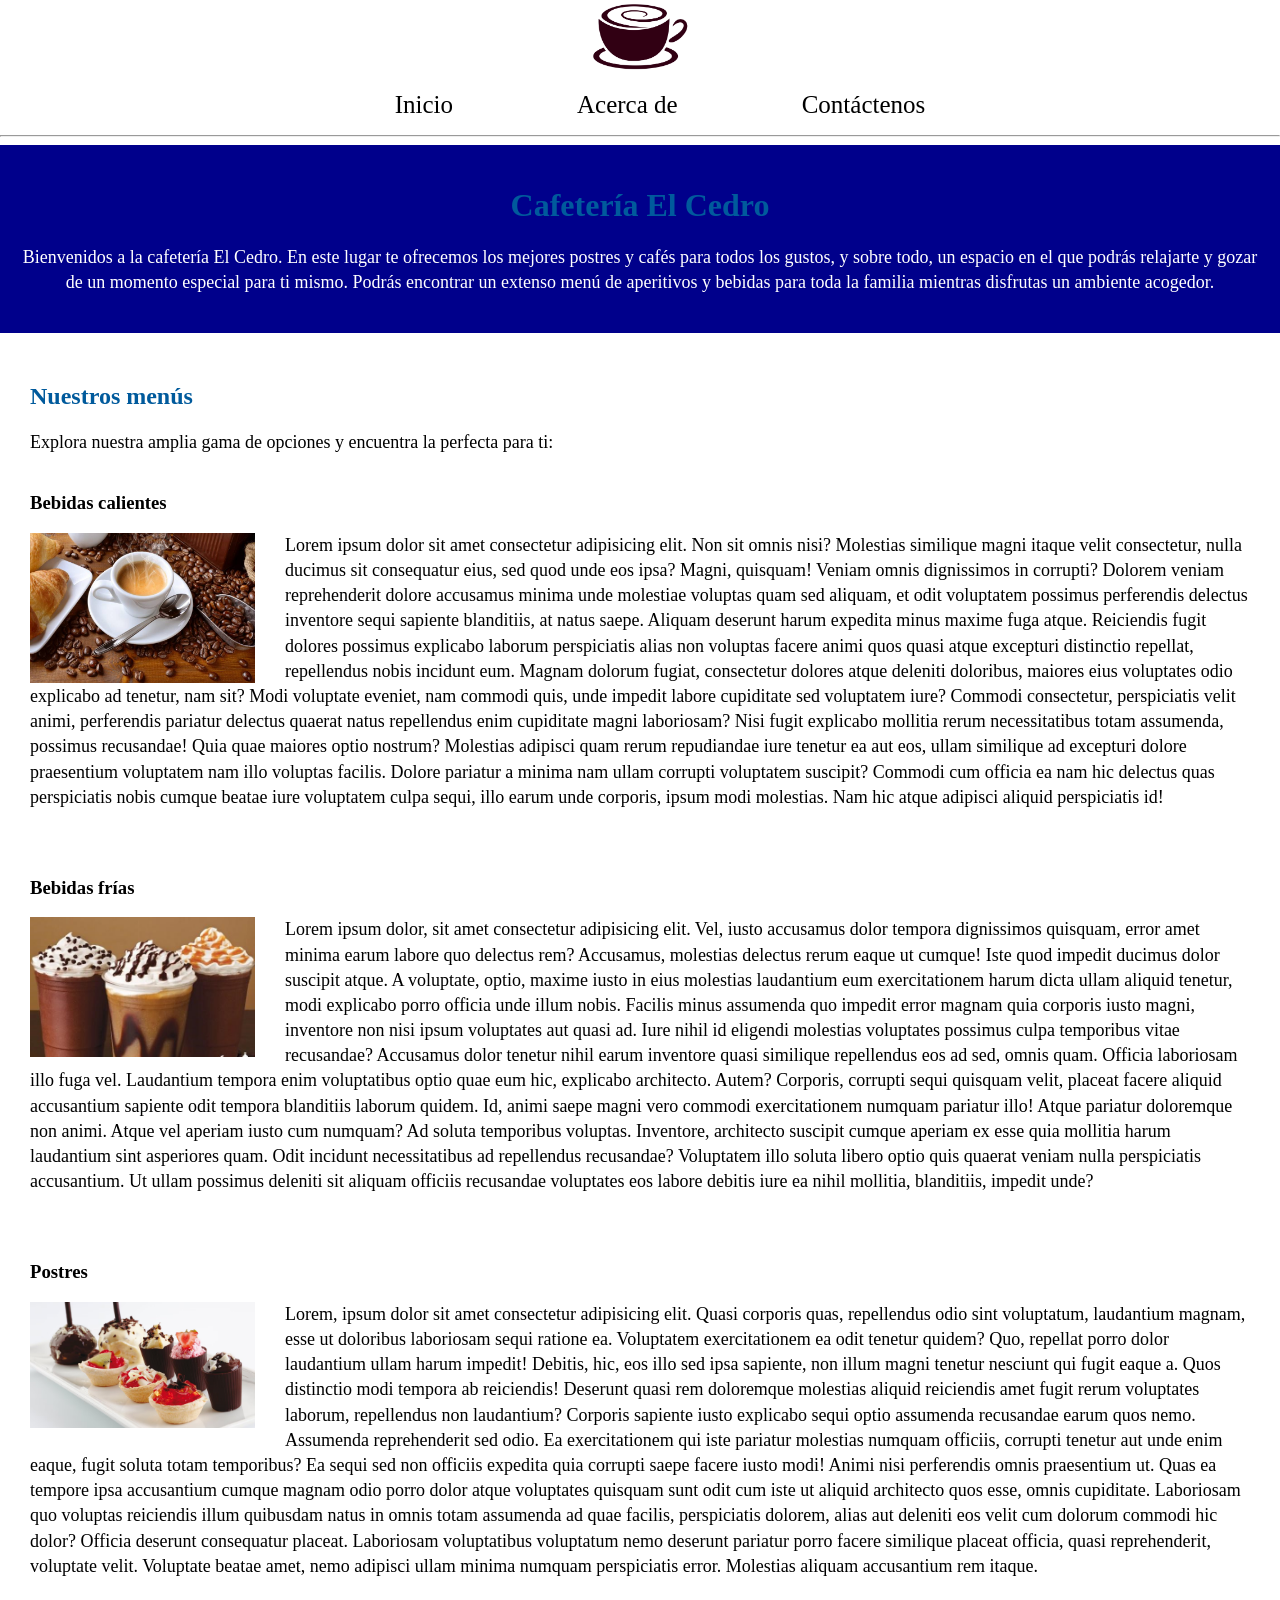
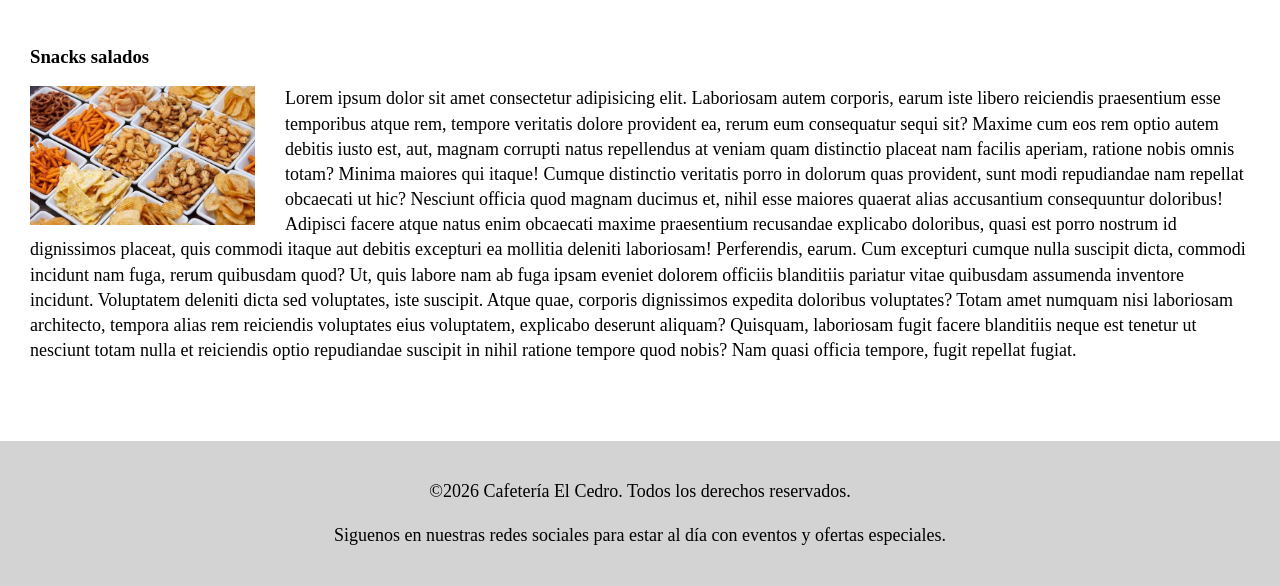
==== index.html @ 2e279d4e "Practica 1" ====
<!DOCTYPE html>
<html lang="en">
<head>
    <meta charset="UTF-8">
    <meta name="viewport" content="width=device-width, initial-scale=1.0">
    <title>Cafetería El Cedro</title>
    <link rel="stylesheet" href="css/style.css">
</head>
<body>
    <header>
        <img src="img/logo_cafe.jpg" alt="Logo cafe" class = "logo">
        <nav>
            <ul>
                <li><a href="index.html">Inicio</a></li>
                <li><a href="about.html">Acerca de</a></li>
                <li><a href="contact.html">Contáctenos</a></li>
            </ul>
        </nav>
        <hr>

    </header>

    <main>
        <div class="welcome">
            <h1>Cafetería El Cedro</h1>
            <p>Bienvenidos a la cafetería El Cedro. En este lugar te ofrecemos los mejores postres y cafés para todos los gustos, y sobre todo,
                 un espacio en el que podrás relajarte y gozar de un momento especial para ti mismo. Podrás encontrar un extenso menú de aperitivos y 
                 bebidas para toda la familia mientras disfrutas un ambiente acogedor.</p>
        </div>

        <div class="menus">
            <h2>Nuestros menús</h2>
            <p>Explora nuestra amplia gama de opciones y encuentra la perfecta para ti:</p>
            
            <div class="infoMenu">
                <h3>Bebidas calientes</h3>
                <img src="img/bebida caliente.jpg" alt="bebidas calientes">
                <p>Lorem ipsum dolor sit amet consectetur adipisicing elit. Non sit omnis nisi? Molestias similique magni itaque velit consectetur, nulla ducimus sit consequatur eius, sed quod unde eos ipsa? Magni, quisquam!
                Veniam omnis dignissimos in corrupti? Dolorem veniam reprehenderit dolore accusamus minima unde molestiae voluptas quam sed aliquam, et odit voluptatem possimus perferendis delectus inventore sequi sapiente blanditiis, at natus saepe.
                Aliquam deserunt harum expedita minus maxime fuga atque. Reiciendis fugit dolores possimus explicabo laborum perspiciatis alias non voluptas facere animi quos quasi atque excepturi distinctio repellat, repellendus nobis incidunt eum.
                Magnam dolorum fugiat, consectetur dolores atque deleniti doloribus, maiores eius voluptates odio explicabo ad tenetur, nam sit? Modi voluptate eveniet, nam commodi quis, unde impedit labore cupiditate sed voluptatem iure?
                Commodi consectetur, perspiciatis velit animi, perferendis pariatur delectus quaerat natus repellendus enim cupiditate magni laboriosam? Nisi fugit explicabo mollitia rerum necessitatibus totam assumenda, possimus recusandae! Quia quae maiores optio nostrum?
                Molestias adipisci quam rerum repudiandae iure tenetur ea aut eos, ullam similique ad excepturi dolore praesentium voluptatem nam illo voluptas facilis. Dolore pariatur a minima nam ullam corrupti voluptatem suscipit?
                Commodi cum officia ea nam hic delectus quas perspiciatis nobis cumque beatae iure voluptatem culpa sequi, illo earum unde corporis, ipsum modi molestias. Nam hic atque adipisci aliquid perspiciatis id!</p>
            </div>

            <div class="infoMenu">
                <h3>Bebidas frías</h3>
                <img src="img/bebidas frias.jpg" alt="Bebidas frias">
                <p>Lorem ipsum dolor, sit amet consectetur adipisicing elit. Vel, iusto accusamus dolor tempora dignissimos quisquam, error amet minima earum labore quo delectus rem? Accusamus, molestias delectus rerum eaque ut cumque!
                Iste quod impedit ducimus dolor suscipit atque. A voluptate, optio, maxime iusto in eius molestias laudantium eum exercitationem harum dicta ullam aliquid tenetur, modi explicabo porro officia unde illum nobis.
                Facilis minus assumenda quo impedit error magnam quia corporis iusto magni, inventore non nisi ipsum voluptates aut quasi ad. Iure nihil id eligendi molestias voluptates possimus culpa temporibus vitae recusandae?
                Accusamus dolor tenetur nihil earum inventore quasi similique repellendus eos ad sed, omnis quam. Officia laboriosam illo fuga vel. Laudantium tempora enim voluptatibus optio quae eum hic, explicabo architecto. Autem?
                Corporis, corrupti sequi quisquam velit, placeat facere aliquid accusantium sapiente odit tempora blanditiis laborum quidem. Id, animi saepe magni vero commodi exercitationem numquam pariatur illo! Atque pariatur doloremque non animi.
                Atque vel aperiam iusto cum numquam? Ad soluta temporibus voluptas. Inventore, architecto suscipit cumque aperiam ex esse quia mollitia harum laudantium sint asperiores quam. Odit incidunt necessitatibus ad repellendus recusandae?
                Voluptatem illo soluta libero optio quis quaerat veniam nulla perspiciatis accusantium. Ut ullam possimus deleniti sit aliquam officiis recusandae voluptates eos labore debitis iure ea nihil mollitia, blanditiis, impedit unde?</p>
            </div>

            <div class="infoMenu">
                <h3>Postres</h3>
                <img src="img/postres.avif" alt="postres">
                <p>Lorem, ipsum dolor sit amet consectetur adipisicing elit. Quasi corporis quas, repellendus odio sint voluptatum, laudantium magnam, esse ut doloribus laboriosam sequi ratione ea. Voluptatem exercitationem ea odit tenetur quidem?
                Quo, repellat porro dolor laudantium ullam harum impedit! Debitis, hic, eos illo sed ipsa sapiente, non illum magni tenetur nesciunt qui fugit eaque a. Quos distinctio modi tempora ab reiciendis!
                Deserunt quasi rem doloremque molestias aliquid reiciendis amet fugit rerum voluptates laborum, repellendus non laudantium? Corporis sapiente iusto explicabo sequi optio assumenda recusandae earum quos nemo. Assumenda reprehenderit sed odio.
                Ea exercitationem qui iste pariatur molestias numquam officiis, corrupti tenetur aut unde enim eaque, fugit soluta totam temporibus? Ea sequi sed non officiis expedita quia corrupti saepe facere iusto modi!
                Animi nisi perferendis omnis praesentium ut. Quas ea tempore ipsa accusantium cumque magnam odio porro dolor atque voluptates quisquam sunt odit cum iste ut aliquid architecto quos esse, omnis cupiditate.
                Laboriosam quo voluptas reiciendis illum quibusdam natus in omnis totam assumenda ad quae facilis, perspiciatis dolorem, alias aut deleniti eos velit cum dolorum commodi hic dolor? Officia deserunt consequatur placeat.
                Laboriosam voluptatibus voluptatum nemo deserunt pariatur porro facere similique placeat officia, quasi reprehenderit, voluptate velit. Voluptate beatae amet, nemo adipisci ullam minima numquam perspiciatis error. Molestias aliquam accusantium rem itaque.</p>
            </div>

            <div class="infoMenu">
                <h3>Snacks salados</h3>
                <img src="img/snack.webp" alt="snacks salados">
                <p>Lorem ipsum dolor sit amet consectetur adipisicing elit. Laboriosam autem corporis, earum iste libero reiciendis praesentium esse temporibus atque rem, tempore veritatis dolore provident ea, rerum eum consequatur sequi sit?
                Maxime cum eos rem optio autem debitis iusto est, aut, magnam corrupti natus repellendus at veniam quam distinctio placeat nam facilis aperiam, ratione nobis omnis totam? Minima maiores qui itaque!
                Cumque distinctio veritatis porro in dolorum quas provident, sunt modi repudiandae nam repellat obcaecati ut hic? Nesciunt officia quod magnam ducimus et, nihil esse maiores quaerat alias accusantium consequuntur doloribus!
                Adipisci facere atque natus enim obcaecati maxime praesentium recusandae explicabo doloribus, quasi est porro nostrum id dignissimos placeat, quis commodi itaque aut debitis excepturi ea mollitia deleniti laboriosam! Perferendis, earum.
                Cum excepturi cumque nulla suscipit dicta, commodi incidunt nam fuga, rerum quibusdam quod? Ut, quis labore nam ab fuga ipsam eveniet dolorem officiis blanditiis pariatur vitae quibusdam assumenda inventore incidunt.
                Voluptatem deleniti dicta sed voluptates, iste suscipit. Atque quae, corporis dignissimos expedita doloribus voluptates? Totam amet numquam nisi laboriosam architecto, tempora alias rem reiciendis voluptates eius voluptatem, explicabo deserunt aliquam?
                Quisquam, laboriosam fugit facere blanditiis neque est tenetur ut nesciunt totam nulla et reiciendis optio repudiandae suscipit in nihil ratione tempore quod nobis? Nam quasi officia tempore, fugit repellat fugiat.</p>
            </div>
        </div>
    </main>

    <footer>
        <p>©2026 Cafetería El Cedro. Todos los derechos reservados.</p>
        <p>Siguenos en nuestras redes sociales para estar al día con eventos y ofertas especiales.</p>
    </footer>
</body>
</html>
---- css/style.css ----
body{
    margin: 0;
    padding: 0;
}

.logo{
    width: 100px;
}

header{
    text-align: center;
}

nav li{
    display: inline;
    padding: 60px;
    font-size: 25px;
}

nav a{
    text-decoration: none;
    color: black;
}

nav a:hover{
    text-decoration: underline;
}

main{
    background-color: white;
    color: black;
}

.welcome{
    padding: 20px;
    background-color: darkblue;
    text-align: center;
    color: white;
}

.menus{
    padding: 30px;
}

p{
    font-size: 18px;
    line-height: 1.4;
}

.welcome h1, .menus h2{
    color: #005a9c;
}

.infoMenu img{
    width: 225px;
    float: left;
    margin-right: 30px;
}

.infoMenu{
    overflow: auto;
    margin-bottom: 30px;
}

footer{
    text-align: center;
    padding: 20px;
    background-color: lightgray;
}

.image{
    width: 600px;
    border: 2px solid black;
}
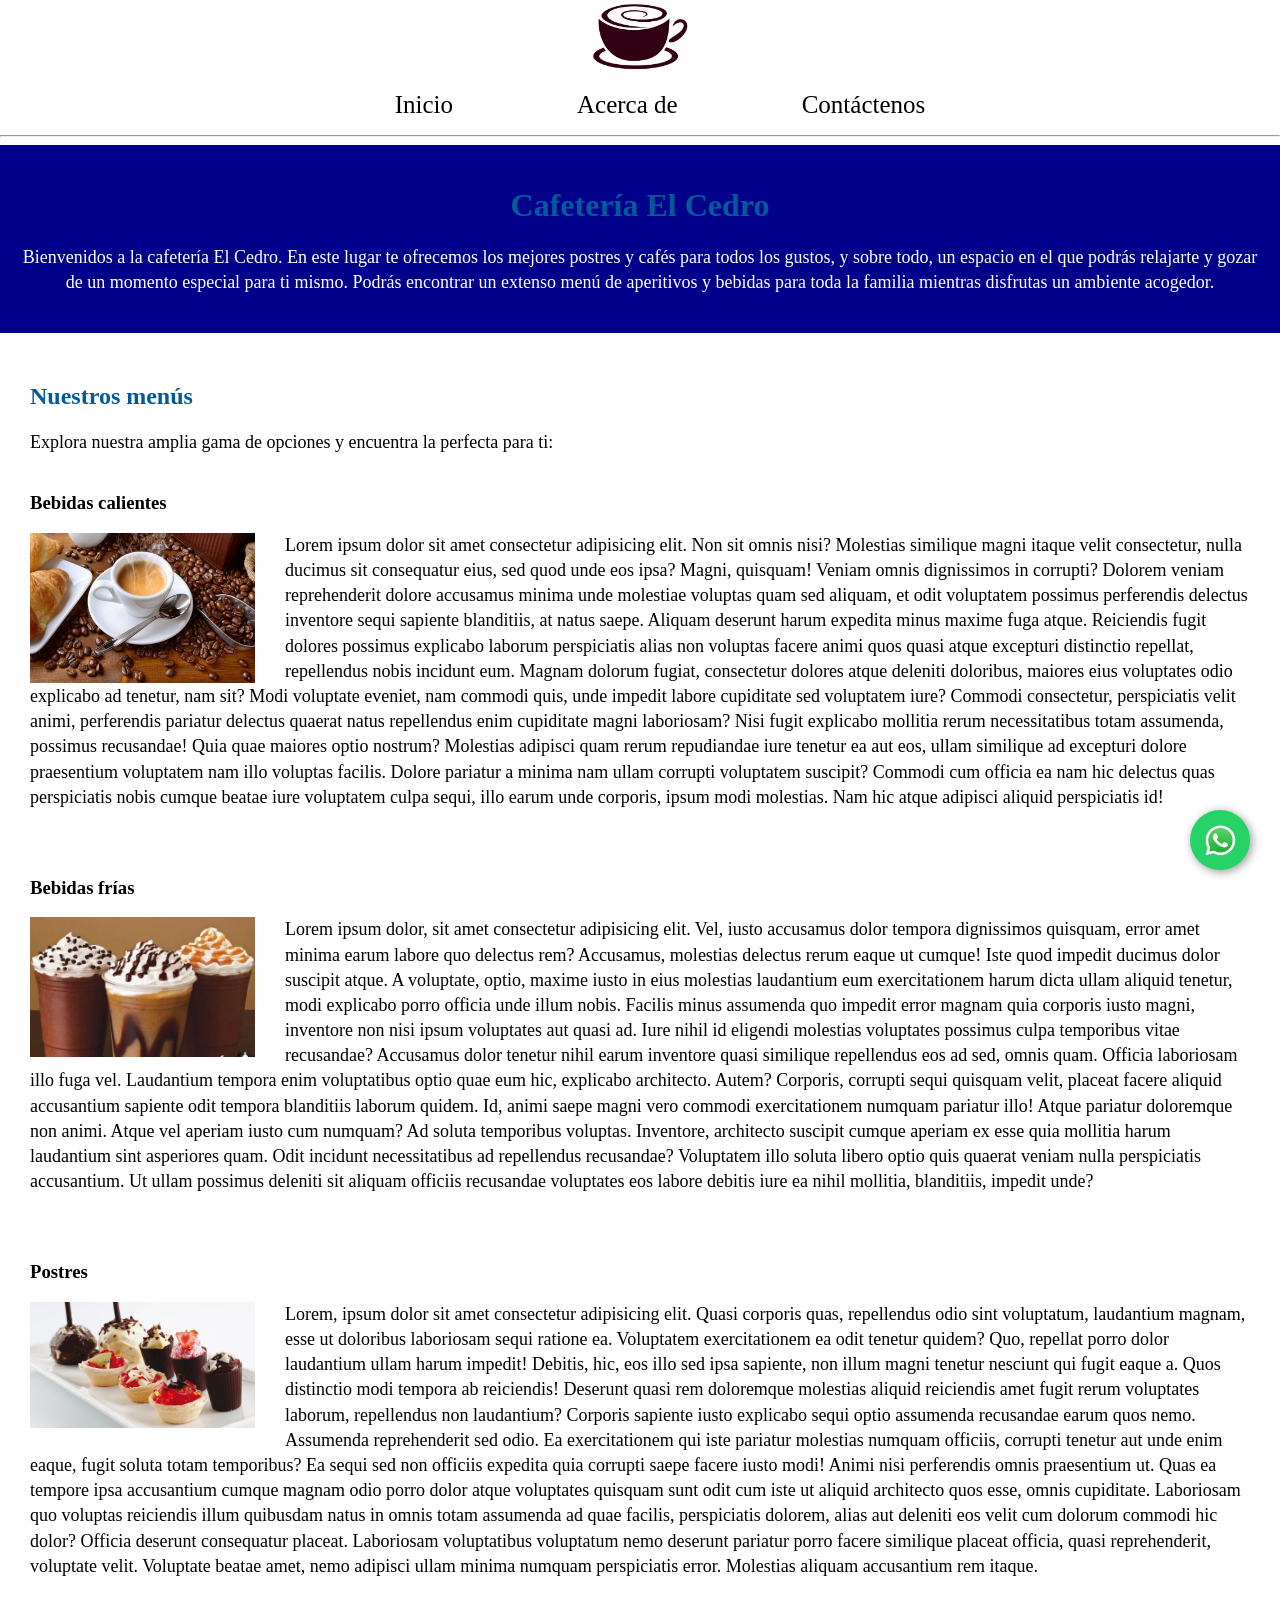
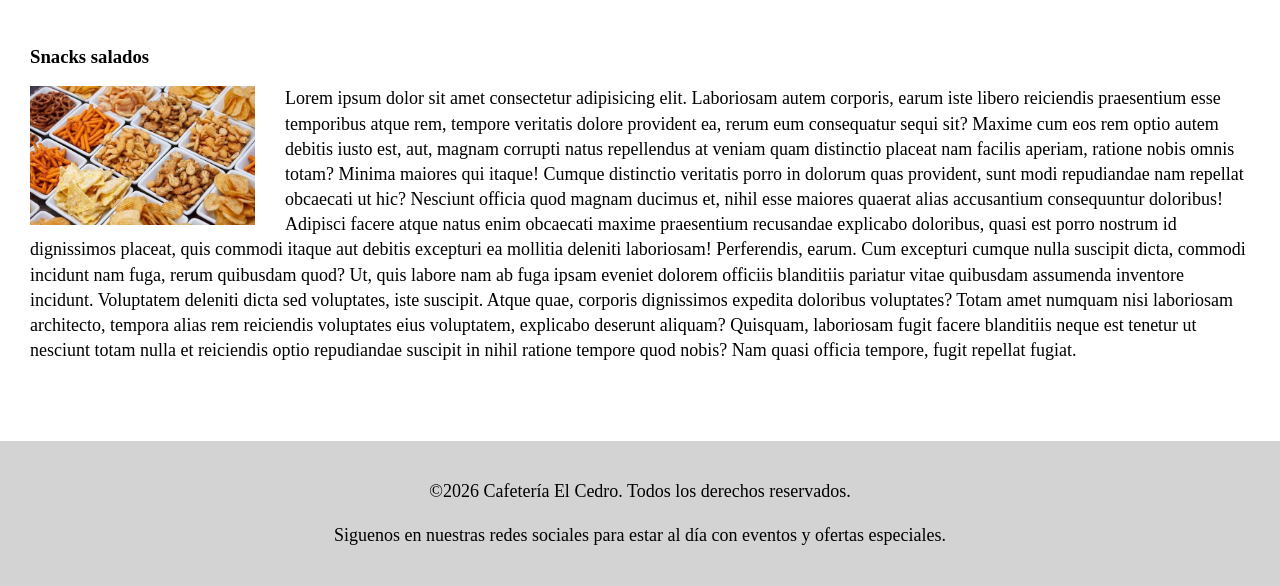
==== commit 72c88bf9: "Practica css" ====
--- a/index.html
+++ b/index.html
@@ -80,11 +80,16 @@
                 Quisquam, laboriosam fugit facere blanditiis neque est tenetur ut nesciunt totam nulla et reiciendis optio repudiandae suscipit in nihil ratione tempore quod nobis? Nam quasi officia tempore, fugit repellat fugiat.</p>
             </div>
         </div>
+        
     </main>
 
     <footer>
         <p>©2026 Cafetería El Cedro. Todos los derechos reservados.</p>
         <p>Siguenos en nuestras redes sociales para estar al día con eventos y ofertas especiales.</p>
     </footer>
+
+    <a href="https://wa.me" class="btn-whatsapp" target="_blank">
+        <img src="img/WhatsApp.svg.webp" alt="WhatsApp">
+    </a>
 </body>
 </html>
--- a/css/style.css
+++ b/css/style.css
@@ -71,4 +71,31 @@
 .image{
     width: 600px;
     border: 2px solid black;
+}
+
+.btn-whatsapp {
+    position: fixed;
+    width: 60px;
+    height: 60px;
+    bottom: 30px;
+    right: 30px;
+    background-color: #25d366;
+    color: #FFF;
+    border-radius: 50px;
+    text-align: center;
+    font-size: 30px;
+    box-shadow: 2px 2px 10px #999;
+    z-index: 100;
+    display: flex;
+    justify-content: center;
+    align-items: center;
+}
+
+.btn-whatsapp img {
+    width: 35px;
+    height: 35px;
+}
+
+.btn-whatsapp:hover {
+    background-color: #128c7e;
 }
